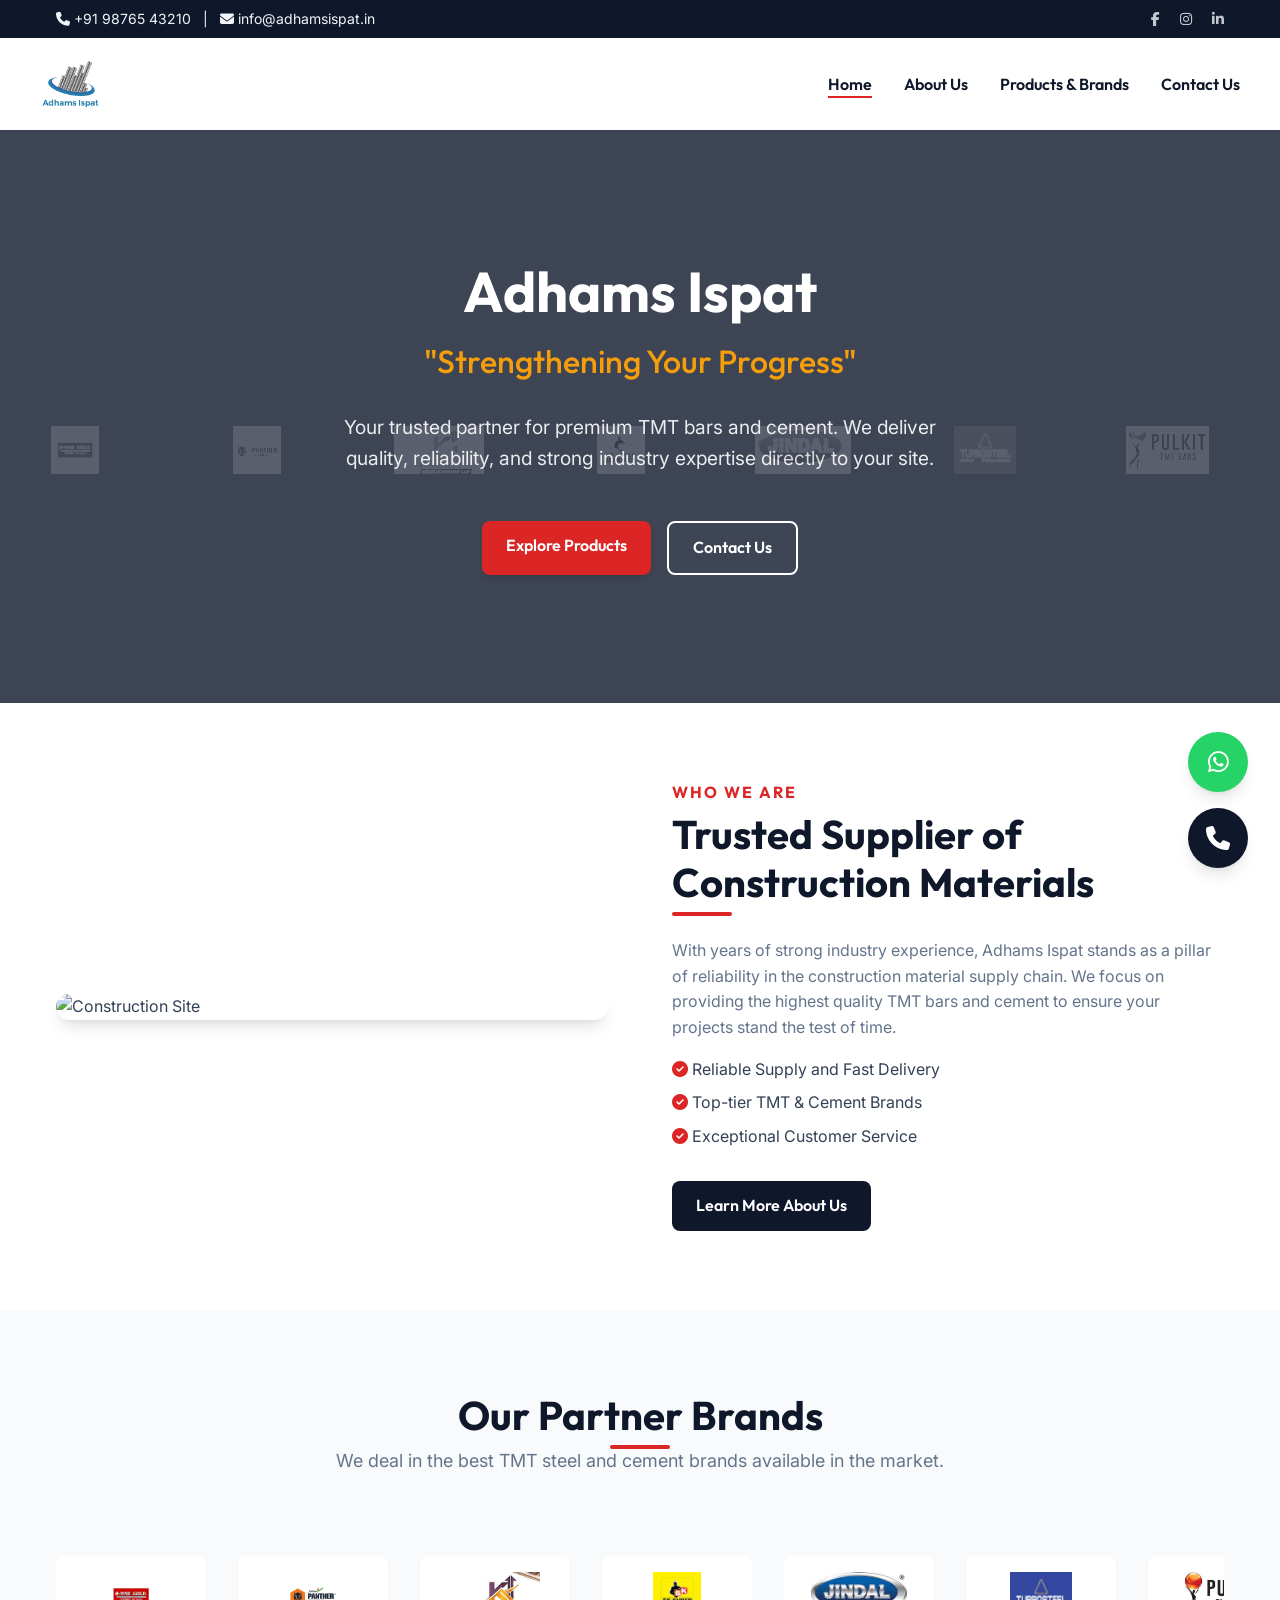
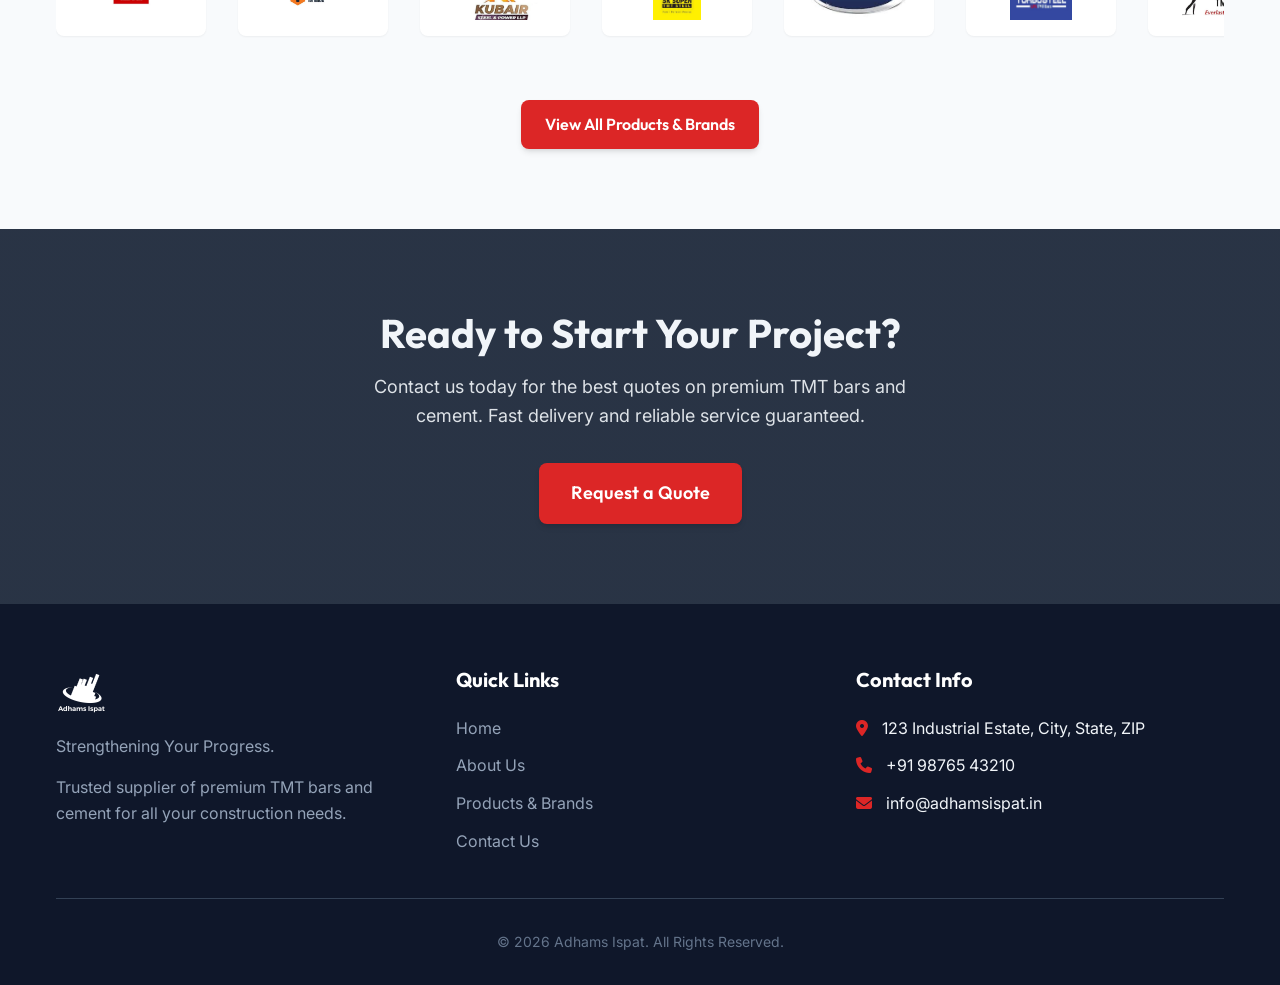
==== index.html @ d0b9df2e "Intital" ====
﻿<!DOCTYPE html>
<html lang="en">
<head>
    <meta charset="UTF-8">
    <meta name="viewport" content="width=device-width, initial-scale=1.0">
    <title>Adhams Ispat - Strengthening Your Progress | Top TMT & Cement Supplier</title>
    <meta name="description" content="Adhams Ispat is a trusted supplier of premium TMT bars and cement. We provide reliable supply, delivery, and quality service for all your construction material needs.">
    
    <!-- Fonts -->
    <link rel="preconnect" href="https://fonts.googleapis.com">
    <link rel="preconnect" href="https://fonts.gstatic.com" crossorigin>
    <link href="https://fonts.googleapis.com/css2?family=Inter:wght@400;500;600;700&family=Outfit:wght@400;500;600;700;800&display=swap" rel="stylesheet">
    
    <!-- Icons (FontAwesome) -->
    <link rel="stylesheet" href="https://cdnjs.cloudflare.com/ajax/libs/font-awesome/6.4.0/css/all.min.css">
    
    <!-- Custom CSS -->
    <link rel="stylesheet" href="index.css">
</head>
<body>

    <!-- Top Bar -->
    <div class="top-bar">
        <div class="container">
            <div class="contact-info">
                <i class="fa-solid fa-phone"></i> +91 98765 43210 &nbsp;&nbsp;|&nbsp;&nbsp;
                <i class="fa-solid fa-envelope"></i> info@adhamsispat.in
            </div>
            <div class="top-bar-links">
                <a href="#"><i class="fa-brands fa-facebook-f"></i></a>
                <a href="#"><i class="fa-brands fa-instagram"></i></a>
                <a href="#"><i class="fa-brands fa-linkedin-in"></i></a>
            </div>
        </div>
    </div>

    <!-- Header -->
    <header>
        <div class="container navbar">
            <a href="index.html" class="logo-container">
                <img src="images/logo.png" alt="Adhams Ispat Logo">
            </a>
            
            <button class="mobile-menu-btn" id="mobileMenuBtn">
                <i class="fa-solid fa-bars"></i>
            </button>

            <nav>
                <ul class="nav-links" id="navLinks">
                    <li><a href="index.html" class="active">Home</a></li>
                    <li><a href="about/index.html">About Us</a></li>
                    <li><a href="products/index.html">Products & Brands</a></li>
                    <li><a href="contact/index.html">Contact Us</a></li>
                </ul>
            </nav>
        </div>
    </header>

    <!-- Hero Section -->
    <section class="hero-section" style="background: linear-gradient(rgba(15, 23, 42, 0.8), rgba(15, 23, 42, 0.8)), url('https://images.unsplash.com/photo-1541888081-30965e6d6386?q=80&w=2070&auto=format&fit=crop') center/cover no-repeat; color: white; padding: 8rem 0; text-align: center;">
        <div class="hero-marquee-bg" id="heroMarqueeBg"></div>
        <div class="container animate-fade-in">
            <h1 style="color: white; font-size: 3.5rem; margin-bottom: 1rem;">Adhams Ispat</h1>
            <h2 style="color: var(--accent-color); font-size: 2rem; margin-bottom: 2rem; font-weight: 500;">"Strengthening Your Progress"</h2>
            <p style="font-size: 1.2rem; max-width: 600px; margin: 0 auto 3rem; opacity: 0.9;">
                Your trusted partner for premium TMT bars and cement. We deliver quality, reliability, and strong industry expertise directly to your site.
            </p>
            <div style="display: flex; gap: 1rem; justify-content: center; flex-wrap: wrap;">
                <a href="products/index.html" class="btn btn-primary">Explore Products</a>
                <a href="contact/index.html" class="btn btn-outline" style="color: white; border-color: white;">Contact Us</a>
            </div>
        </div>
    </section>

    <!-- About Overview -->
    <section class="section-padding bg-white">
        <div class="container" style="display: flex; align-items: center; gap: 4rem; flex-wrap: wrap;">
            <div style="flex: 1; min-width: 300px;">
                <img src="https://images.unsplash.com/photo-1503387762-592deb58ef4e?q=80&w=2071&auto=format&fit=crop" alt="Construction Site" style="border-radius: var(--radius-lg); box-shadow: var(--shadow-lg);">
            </div>
            <div style="flex: 1; min-width: 300px;">
                <h3 class="text-secondary" style="font-size: 1rem; text-transform: uppercase; letter-spacing: 2px; margin-bottom: 0.5rem;">Who We Are</h3>
                <h2 class="section-title">Trusted Supplier of Construction Materials</h2>
                <p style="margin-top: 1.5rem; margin-bottom: 1rem; color: var(--text-light);">
                    With years of strong industry experience, Adhams Ispat stands as a pillar of reliability in the construction material supply chain. We focus on providing the highest quality TMT bars and cement to ensure your projects stand the test of time.
                </p>
                <ul style="list-style: none; margin-bottom: 2rem;">
                    <li style="margin-bottom: 0.5rem;"><i class="fa-solid fa-check-circle text-secondary"></i> Reliable Supply and Fast Delivery</li>
                    <li style="margin-bottom: 0.5rem;"><i class="fa-solid fa-check-circle text-secondary"></i> Top-tier TMT & Cement Brands</li>
                    <li style="margin-bottom: 0.5rem;"><i class="fa-solid fa-check-circle text-secondary"></i> Exceptional Customer Service</li>
                </ul>
                <a href="about/index.html" class="btn btn-dark">Learn More About Us</a>
            </div>
        </div>
    </section>

    <!-- Featured Brands Quick View -->
    <section class="section-padding" style="background-color: var(--bg-color);">
        <div class="container text-center">
            <h2 class="section-title">Our Partner Brands</h2>
            <p class="section-subtitle">We deal in the best TMT steel and cement brands available in the market.</p>
            
            <div class="marquee-wrapper" style="margin-top: 3rem;" id="partnerBrandsMarquee">
                <!-- Injected via JS -->
            </div>
            
            <div style="margin-top: 3rem;">
                <a href="products/index.html" class="btn btn-primary">View All Products & Brands</a>
            </div>
        </div>
    </section>

    <!-- CTA Section -->
    <section class="section-padding bg-dark text-center" style="background: linear-gradient(rgba(30, 41, 59, 0.95), rgba(30, 41, 59, 0.95)), url('https://images.unsplash.com/photo-1581094288338-2314dddb7ece?q=80&w=2070&auto=format&fit=crop') center/cover fixed;">
        <div class="container">
            <h2 style="font-size: 2.5rem; margin-bottom: 1rem;">Ready to Start Your Project?</h2>
            <p style="font-size: 1.125rem; margin-bottom: 2rem; opacity: 0.9; max-width: 600px; margin-left: auto; margin-right: auto;">Contact us today for the best quotes on premium TMT bars and cement. Fast delivery and reliable service guaranteed.</p>
            <a href="contact/index.html" class="btn btn-primary" style="font-size: 1.125rem; padding: 1rem 2rem;">Request a Quote</a>
        </div>
    </section>

    <!-- Footer -->
    <footer>
        <div class="container">
            <div class="footer-grid">
                <div class="footer-col">
                    <img src="images/logo.png" alt="Adhams Ispat Logo" style="height: 50px; margin-bottom: 1rem; filter: brightness(0) invert(1);">
                    <p>Strengthening Your Progress.</p>
                    <p>Trusted supplier of premium TMT bars and cement for all your construction needs.</p>
                </div>
                <div class="footer-col">
                    <h3>Quick Links</h3>
                    <ul class="footer-links">
                        <li><a href="index.html">Home</a></li>
                        <li><a href="about/index.html">About Us</a></li>
                        <li><a href="products/index.html">Products & Brands</a></li>
                        <li><a href="contact/index.html">Contact Us</a></li>
                    </ul>
                </div>
                <div class="footer-col">
                    <h3>Contact Info</h3>
                    <ul class="footer-links">
                        <li><i class="fa-solid fa-location-dot" style="margin-right: 10px; color: var(--secondary-color);"></i> 123 Industrial Estate, City, State, ZIP</li>
                        <li><i class="fa-solid fa-phone" style="margin-right: 10px; color: var(--secondary-color);"></i> +91 98765 43210</li>
                        <li><i class="fa-solid fa-envelope" style="margin-right: 10px; color: var(--secondary-color);"></i> info@adhamsispat.in</li>
                    </ul>
                </div>
            </div>
            <div class="footer-bottom">
                &copy; <span id="year"></span> Adhams Ispat. All Rights Reserved.
            </div>
        </div>
    </footer>

    <!-- Floating Action Buttons -->
    <div class="floating-actions">
        <a href="https://wa.me/919876543210" target="_blank" class="float-btn float-wa" aria-label="WhatsApp Us">
            <i class="fa-brands fa-whatsapp"></i>
        </a>
        <a href="tel:+919876543210" class="float-btn float-call" aria-label="Call Us">
            <i class="fa-solid fa-phone"></i>
        </a>
    </div>

    <!-- Scripts -->
    <script>
        // Set current year in footer
        document.getElementById('year').textContent = new Date().getFullYear();

        // Mobile Menu Toggle
        const mobileMenuBtn = document.getElementById('mobileMenuBtn');
        const navLinks = document.getElementById('navLinks');
        
        mobileMenuBtn.addEventListener('click', () => {
            navLinks.classList.toggle('show');
            const icon = mobileMenuBtn.querySelector('i');
            if(navLinks.classList.contains('show')) {
                icon.classList.remove('fa-bars');
                icon.classList.add('fa-xmark');
            } else {
                icon.classList.remove('fa-xmark');
                icon.classList.add('fa-bars');
            }
        });

        // Marquee Generation
        function generateMarqueeHTML(isHero) {
            let html = '';
            for(let i = 1; i <= 21; i++) {
                html += `
                <div class="marquee-item">
                    <img src="images/brands/brand${i}.jpeg" alt="Brand ${i}">
                </div>`;
            }
            return `<div class="marquee-content ${isHero ? 'reverse' : ''}">${html}${html}</div>`;
        }
        
        const heroMarquee = document.getElementById('heroMarqueeBg');
        if(heroMarquee) heroMarquee.innerHTML = generateMarqueeHTML(true);
        
        const partnerMarquee = document.getElementById('partnerBrandsMarquee');
        if(partnerMarquee) partnerMarquee.innerHTML = generateMarqueeHTML(false);
    </script>
</body>
</html>
---- index.css ----
:root {
  /* Color Palette - Industrial Premium */
  --primary-color: #0f172a; /* Deep Navy */
  --secondary-color: #dc2626; /* Steel Red Accent */
  --accent-color: #f59e0b; /* Golden Yellow for Highlights */
  
  --bg-color: #f8fafc; /* Light Slate Background */
  --bg-card: #ffffff; /* White cards */
  --bg-dark: #1e293b; /* Dark sections */
  
  --text-main: #334155;
  --text-light: #64748b;
  --text-inverse: #f1f5f9;
  
  --border-color: #e2e8f0;

  /* Typography */
  --font-heading: 'Outfit', 'Inter', sans-serif;
  --font-body: 'Inter', 'Roboto', sans-serif;

  /* Spacing & Layout */
  --container-width: 1200px;
  --spacing-sm: 0.5rem;
  --spacing-md: 1rem;
  --spacing-lg: 2rem;
  --spacing-xl: 4rem;

  /* Border Radius & Shadows */
  --radius-sm: 4px;
  --radius-md: 8px;
  --radius-lg: 16px;
  --shadow-sm: 0 1px 2px 0 rgb(0 0 0 / 0.05);
  --shadow-md: 0 4px 6px -1px rgb(0 0 0 / 0.1), 0 2px 4px -2px rgb(0 0 0 / 0.1);
  --shadow-lg: 0 10px 15px -3px rgb(0 0 0 / 0.1), 0 4px 6px -4px rgb(0 0 0 / 0.1);
  --transition: all 0.3s cubic-bezier(0.4, 0, 0.2, 1);
}

/* Reset & Base Styles */
* {
  margin: 0;
  padding: 0;
  box-sizing: border-box;
}

html {
  scroll-behavior: smooth;
  font-size: 16px;
}

body {
  font-family: var(--font-body);
  color: var(--text-main);
  background-color: var(--bg-color);
  line-height: 1.6;
  overflow-x: hidden;
}

h1, h2, h3, h4, h5, h6 {
  font-family: var(--font-heading);
  color: var(--primary-color);
  line-height: 1.2;
  font-weight: 700;
}

a {
  text-decoration: none;
  color: inherit;
  transition: var(--transition);
}

img {
  max-width: 100%;
  height: auto;
  display: block;
}

.container {
  max-width: var(--container-width);
  margin: 0 auto;
  padding: 0 var(--spacing-md);
}

/* Typography Utilities */
.text-center { text-align: center; }
.text-primary { color: var(--primary-color); }
.text-secondary { color: var(--secondary-color); }
.section-title {
  font-size: 2.5rem;
  margin-bottom: var(--spacing-sm);
  position: relative;
  display: inline-block;
}
.section-title::after {
  content: '';
  position: absolute;
  bottom: -10px;
  left: 0;
  width: 60px;
  height: 4px;
  background-color: var(--secondary-color);
  border-radius: var(--radius-sm);
}
.text-center .section-title::after {
  left: 50%;
  transform: translateX(-50%);
}
.section-subtitle {
  font-size: 1.125rem;
  color: var(--text-light);
  margin-bottom: var(--spacing-xl);
}

/* Layout Utilities */
.section-padding { padding: 5rem 0; }
.bg-dark { 
  background-color: var(--bg-dark); 
  color: var(--text-inverse); 
}
.bg-dark h1, .bg-dark h2, .bg-dark h3, .bg-dark h4 { color: var(--text-inverse); }
.bg-white { background-color: var(--bg-card); }

/* Buttons */
.btn {
  display: inline-block;
  padding: 0.75rem 1.5rem;
  font-weight: 600;
  border-radius: var(--radius-md);
  cursor: pointer;
  border: none;
  font-family: var(--font-heading);
  text-align: center;
  transition: var(--transition);
}
.btn-primary {
  background-color: var(--secondary-color);
  color: white;
  box-shadow: var(--shadow-md);
}
.btn-primary:hover {
  background-color: #b91c1c; /* Darker red */
  transform: translateY(-2px);
  box-shadow: var(--shadow-lg);
}
.btn-outline {
  background-color: transparent;
  color: var(--primary-color);
  border: 2px solid var(--primary-color);
}
.btn-outline:hover {
  background-color: var(--primary-color);
  color: white;
}
.btn-dark {
  background-color: var(--primary-color);
  color: white;
}
.btn-dark:hover {
  background-color: #1e293b;
}

/* Header & Navbar */
header {
  background-color: var(--bg-card);
  box-shadow: var(--shadow-sm);
  position: sticky;
  top: 0;
  z-index: 1000;
}

.top-bar {
  background-color: var(--primary-color);
  color: var(--text-inverse);
  padding: 0.5rem 0;
  font-size: 0.875rem;
}
.top-bar .container {
  display: flex;
  justify-content: space-between;
  align-items: center;
}
.top-bar-links a {
  margin-left: 1rem;
  color: var(--text-inverse);
  opacity: 0.8;
}
.top-bar-links a:hover { opacity: 1; }

.navbar {
  display: flex;
  justify-content: space-between;
  align-items: center;
  padding: 1rem 0;
}
.logo-container img {
  height: 60px; /* Adjust based on actual logo */
}
.nav-links {
  display: flex;
  gap: 2rem;
  list-style: none;
}
.nav-links a {
  font-weight: 600;
  font-family: var(--font-heading);
  color: var(--primary-color);
  position: relative;
}
.nav-links a::after {
  content: '';
  position: absolute;
  width: 0;
  height: 2px;
  bottom: -4px;
  left: 0;
  background-color: var(--secondary-color);
  transition: var(--transition);
}
.nav-links a:hover::after, .nav-links a.active::after {
  width: 100%;
}
.mobile-menu-btn {
  display: none;
  font-size: 1.5rem;
  background: none;
  border: none;
  color: var(--primary-color);
  cursor: pointer;
}

/* Footer */
footer {
  background-color: var(--primary-color);
  color: var(--text-inverse);
  padding: 4rem 0 2rem;
}
.footer-grid {
  display: grid;
  grid-template-columns: repeat(auto-fit, minmax(250px, 1fr));
  gap: 2rem;
  margin-bottom: 2rem;
}
.footer-col h3 {
  color: white;
  margin-bottom: 1.5rem;
  font-size: 1.25rem;
}
.footer-col p {
  color: #94a3b8;
  margin-bottom: 1rem;
}
.footer-links {
  list-style: none;
}
.footer-links li {
  margin-bottom: 0.75rem;
}
.footer-links a {
  color: #94a3b8;
}
.footer-links a:hover {
  color: white;
  padding-left: 5px;
}
.footer-bottom {
  text-align: center;
  padding-top: 2rem;
  border-top: 1px solid #334155;
  color: #64748b;
  font-size: 0.875rem;
}

/* Floating Actions */
.floating-actions {
  position: fixed;
  bottom: 2rem;
  right: 2rem;
  display: flex;
  flex-direction: column;
  gap: 1rem;
  z-index: 999;
}
.float-btn {
  width: 60px;
  height: 60px;
  border-radius: 50%;
  display: flex;
  align-items: center;
  justify-content: center;
  color: white;
  font-size: 1.5rem;
  box-shadow: var(--shadow-lg);
  transition: var(--transition);
}
.float-btn:hover {
  transform: scale(1.1);
}
.float-wa { background-color: #25D366; }
.float-call { background-color: var(--primary-color); }

/* Responsive */
@media (max-width: 768px) {
  .nav-links {
    display: none; /* Hide for mobile initially, need JS to toggle */
    position: absolute;
    top: 100%;
    left: 0;
    width: 100%;
    background-color: var(--bg-card);
    flex-direction: column;
    padding: 1rem;
    box-shadow: var(--shadow-md);
    gap: 1rem;
  }
  .nav-links.show {
    display: flex;
  }
  .mobile-menu-btn {
    display: block;
  }
  .top-bar {
    display: none; /* Hide top bar on very small screens */
  }
  .section-padding { padding: 3rem 0; }
  .section-title { font-size: 2rem; }
}

/* Animations */
@keyframes fadeIn {
  from { opacity: 0; transform: translateY(20px); }
  to { opacity: 1; transform: translateY(0); }
}
.animate-fade-in {
  animation: fadeIn 0.8s cubic-bezier(0.4, 0, 0.2, 1) forwards;
}

/* Marquee Styles */
.marquee-wrapper {
  overflow: hidden;
  white-space: nowrap;
  position: relative;
  width: 100%;
}
.marquee-content {
  display: inline-flex;
  animation: marquee 30s linear infinite;
  gap: 2rem;
  padding: 1rem 0;
}
.marquee-content.reverse {
  animation-direction: reverse;
}
@keyframes marquee {
  0% { transform: translateX(0); }
  100% { transform: translateX(-50%); }
}
.marquee-item {
  flex-shrink: 0;
  width: 150px;
  height: 80px;
  background: white;
  border-radius: var(--radius-md);
  box-shadow: var(--shadow-sm);
  display: flex;
  align-items: center;
  justify-content: center;
  padding: 1rem;
}
.marquee-item img {
  max-width: 100%;
  max-height: 100%;
  object-fit: contain;
}
.hero-marquee-bg {
  position: absolute;
  top: 0;
  left: 0;
  width: 100%;
  height: 100%;
  overflow: hidden;
  z-index: 1;
  opacity: 0.15;
  display: flex;
  flex-direction: column;
  justify-content: space-around;
  pointer-events: none;
}
.hero-marquee-bg .marquee-content {
  animation-duration: 40s; /* slightly slower for bg */
}
.hero-marquee-bg .marquee-item {
  background: transparent;
  box-shadow: none;
}
.hero-marquee-bg .marquee-item img {
  filter: grayscale(100%) brightness(200%);
}
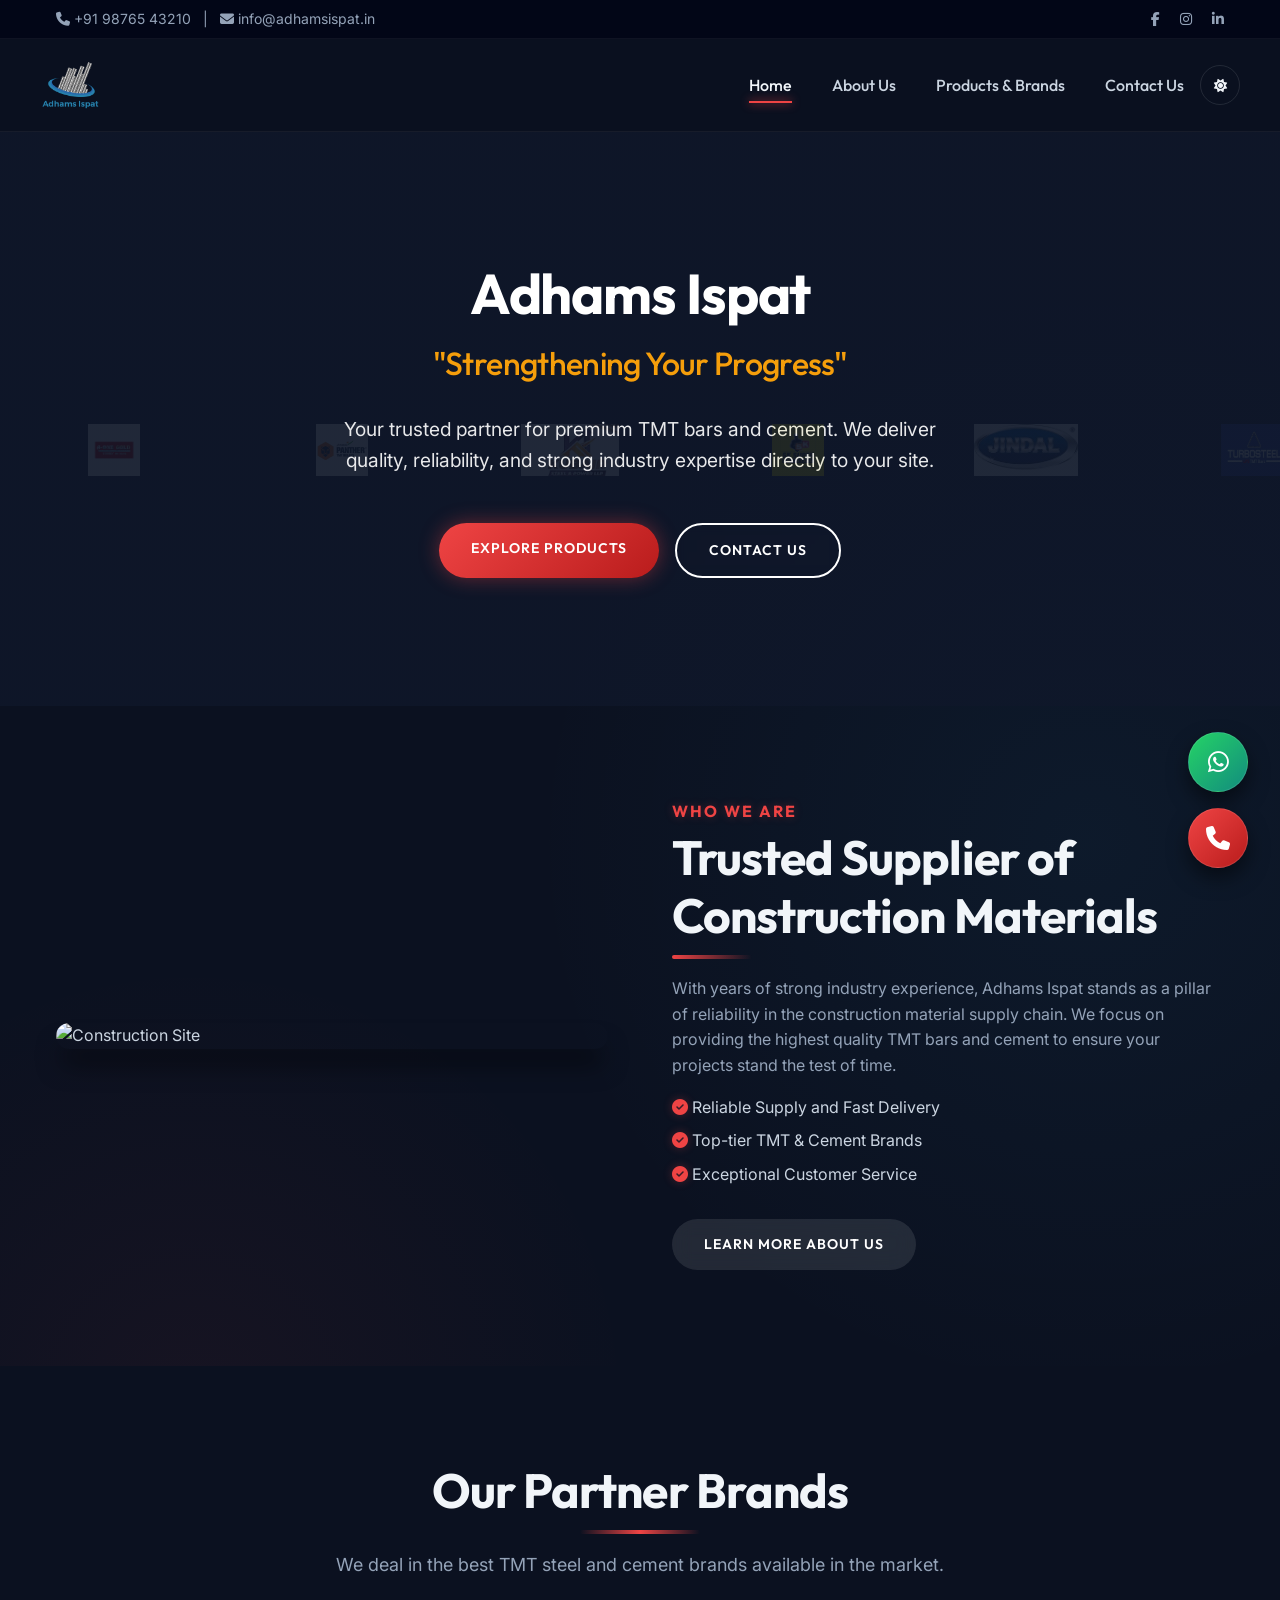
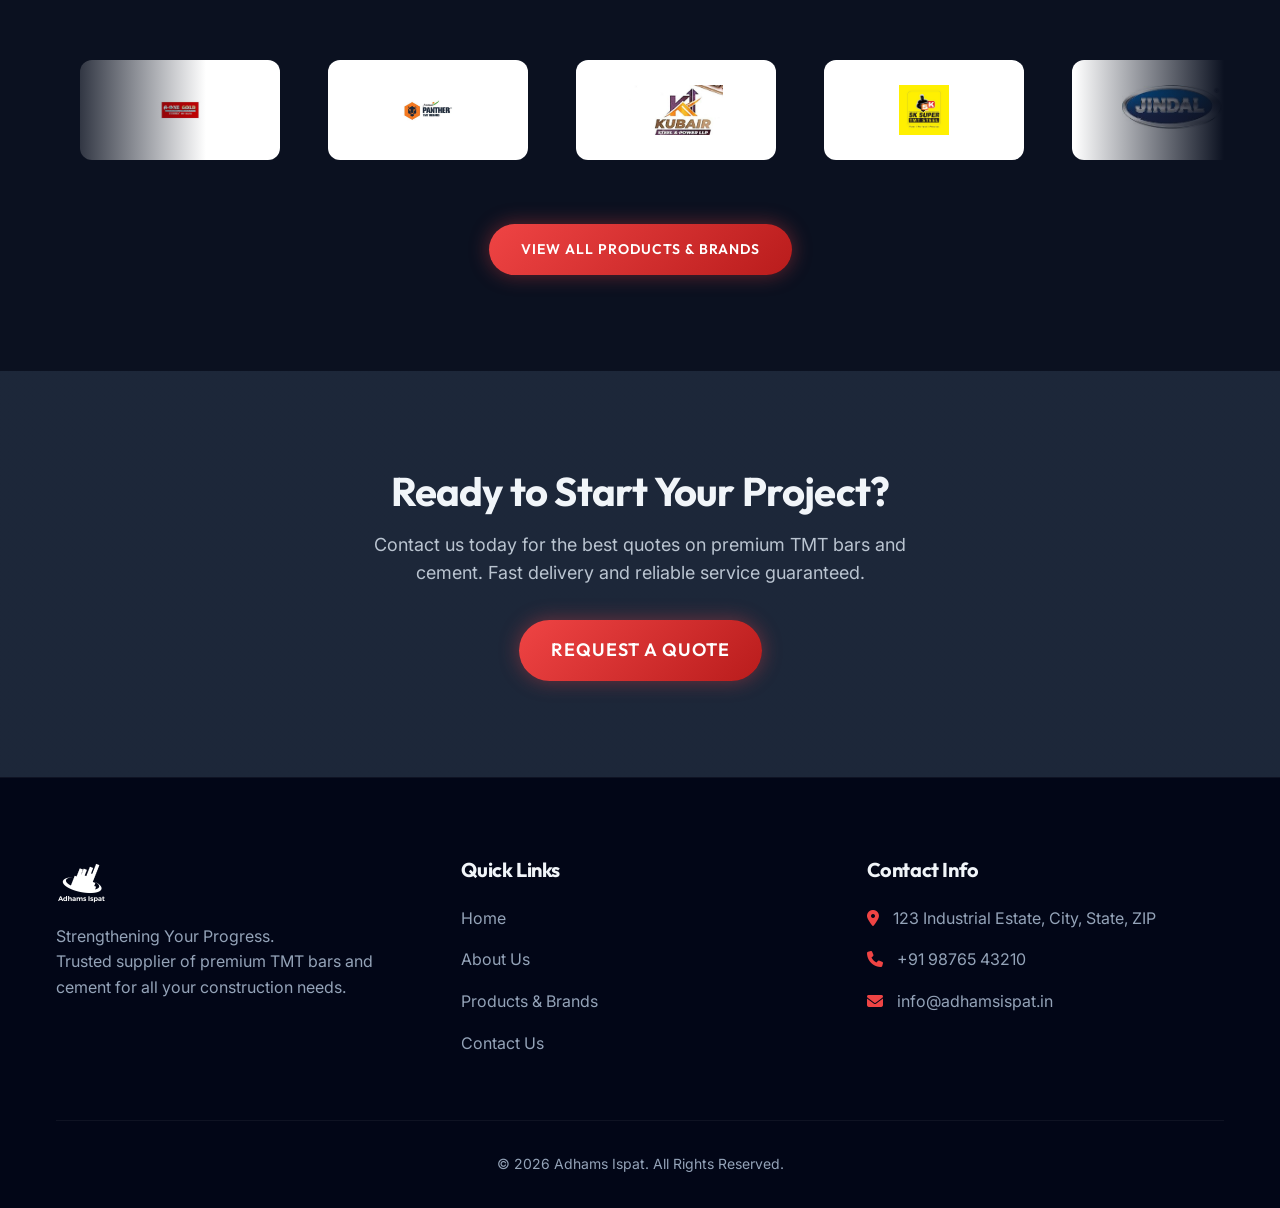
==== commit c24c8ed1: "Intital" ====
--- a/index.html
+++ b/index.html
@@ -16,6 +16,11 @@
     
     <!-- Custom CSS -->
     <link rel="stylesheet" href="index.css">
+    <link href="https://unpkg.com/aos@2.3.1/dist/aos.css" rel="stylesheet">
+    <script>
+        const savedTheme = localStorage.getItem('theme') || 'dark';
+        document.documentElement.setAttribute('data-theme', savedTheme);
+    </script>
 </head>
 <body>
 
@@ -45,14 +50,19 @@
                 <i class="fa-solid fa-bars"></i>
             </button>
 
-            <nav>
-                <ul class="nav-links" id="navLinks">
+                        <div style="display: flex; align-items: center;">
+                <nav>
+                    <ul class="nav-links" id="navLinks">
                     <li><a href="index.html" class="active">Home</a></li>
                     <li><a href="about/index.html">About Us</a></li>
                     <li><a href="products/index.html">Products & Brands</a></li>
                     <li><a href="contact/index.html">Contact Us</a></li>
-                </ul>
-            </nav>
+                                    </ul>
+                </nav>
+                <button id="themeToggle" class="theme-toggle-btn" aria-label="Toggle Theme">
+                    <i class="fa-solid fa-moon"></i>
+                </button>
+            </div>
         </div>
     </header>
 
@@ -73,7 +83,7 @@
     </section>
 
     <!-- About Overview -->
-    <section class="section-padding bg-white">
+    <section class="section-padding bg-white" data-aos="fade-up">
         <div class="container" style="display: flex; align-items: center; gap: 4rem; flex-wrap: wrap;">
             <div style="flex: 1; min-width: 300px;">
                 <img src="https://images.unsplash.com/photo-1503387762-592deb58ef4e?q=80&w=2071&auto=format&fit=crop" alt="Construction Site" style="border-radius: var(--radius-lg); box-shadow: var(--shadow-lg);">
@@ -95,7 +105,7 @@
     </section>
 
     <!-- Featured Brands Quick View -->
-    <section class="section-padding" style="background-color: var(--bg-color);">
+    <section class="section-padding" data-aos="fade-up" style="background-color: var(--bg-color);">
         <div class="container text-center">
             <h2 class="section-title">Our Partner Brands</h2>
             <p class="section-subtitle">We deal in the best TMT steel and cement brands available in the market.</p>
@@ -111,7 +121,7 @@
     </section>
 
     <!-- CTA Section -->
-    <section class="section-padding bg-dark text-center" style="background: linear-gradient(rgba(30, 41, 59, 0.95), rgba(30, 41, 59, 0.95)), url('https://images.unsplash.com/photo-1581094288338-2314dddb7ece?q=80&w=2070&auto=format&fit=crop') center/cover fixed;">
+    <section class="section-padding bg-dark text-center" data-aos="fade-up" style="background: linear-gradient(rgba(30, 41, 59, 0.95), rgba(30, 41, 59, 0.95)), url('https://images.unsplash.com/photo-1581094288338-2314dddb7ece?q=80&w=2070&auto=format&fit=crop') center/cover fixed;">
         <div class="container">
             <h2 style="font-size: 2.5rem; margin-bottom: 1rem;">Ready to Start Your Project?</h2>
             <p style="font-size: 1.125rem; margin-bottom: 2rem; opacity: 0.9; max-width: 600px; margin-left: auto; margin-right: auto;">Contact us today for the best quotes on premium TMT bars and cement. Fast delivery and reliable service guaranteed.</p>
@@ -201,7 +211,33 @@
         const partnerMarquee = document.getElementById('partnerBrandsMarquee');
         if(partnerMarquee) partnerMarquee.innerHTML = generateMarqueeHTML(false);
     </script>
+    <script src="https://unpkg.com/aos@2.3.1/dist/aos.js"></script>
+    <script>AOS.init({duration: 800, once: true, offset: 100});        // Theme Toggle Logic
+        const themeToggleBtn = document.getElementById('themeToggle');
+        const themeIcon = themeToggleBtn.querySelector('i');
+
+        function updateThemeIcon() {
+            if (document.documentElement.getAttribute('data-theme') === 'light') {
+                themeIcon.classList.remove('fa-sun');
+                themeIcon.classList.add('fa-moon');
+            } else {
+                themeIcon.classList.remove('fa-moon');
+                themeIcon.classList.add('fa-sun');
+            }
+        }
+
+        themeToggleBtn.addEventListener('click', () => {
+            const currentTheme = document.documentElement.getAttribute('data-theme');
+            const newTheme = currentTheme === 'light' ? 'dark' : 'light';
+            document.documentElement.setAttribute('data-theme', newTheme);
+            localStorage.setItem('theme', newTheme);
+            updateThemeIcon();
+        });
+        updateThemeIcon();
+    </script>
 </body>
 </html>
 
 
+
+
--- a/index.css
+++ b/index.css
@@ -1,18 +1,22 @@
 :root {
-  /* Color Palette - Industrial Premium */
-  --primary-color: #0f172a; /* Deep Navy */
-  --secondary-color: #dc2626; /* Steel Red Accent */
+  /* Color Palette - Industrial Glass Dark Theme */
+  --primary-color: #f1f5f9; /* Off-white for text headers */
+  --secondary-color: #ef4444; /* Neon Steel Red Accent */
   --accent-color: #f59e0b; /* Golden Yellow for Highlights */
   
-  --bg-color: #f8fafc; /* Light Slate Background */
-  --bg-card: #ffffff; /* White cards */
-  --bg-dark: #1e293b; /* Dark sections */
-  
-  --text-main: #334155;
-  --text-light: #64748b;
-  --text-inverse: #f1f5f9;
-  
-  --border-color: #e2e8f0;
+  --bg-color: #0b1120; /* Deep Obsidian Background */
+  --bg-card: rgba(255, 255, 255, 0.03); /* Frosted Glass */
+  --bg-dark: #020617; /* Even darker sections */
+  
+  --text-main: #cbd5e1;
+  --text-light: #94a3b8;
+  --text-inverse: #020617;
+  
+  --border-color: rgba(255, 255, 255, 0.1);
+  --nav-bg: rgba(11, 17, 32, 0.8);
+  --footer-bg: #020617;
+  --marquee-item-bg: white;
+  --marquee-border: rgba(255, 255, 255, 0.1);
 
   /* Typography */
   --font-heading: 'Outfit', 'Inter', sans-serif;
@@ -26,13 +30,38 @@
   --spacing-xl: 4rem;
 
   /* Border Radius & Shadows */
-  --radius-sm: 4px;
-  --radius-md: 8px;
-  --radius-lg: 16px;
-  --shadow-sm: 0 1px 2px 0 rgb(0 0 0 / 0.05);
-  --shadow-md: 0 4px 6px -1px rgb(0 0 0 / 0.1), 0 2px 4px -2px rgb(0 0 0 / 0.1);
-  --shadow-lg: 0 10px 15px -3px rgb(0 0 0 / 0.1), 0 4px 6px -4px rgb(0 0 0 / 0.1);
-  --transition: all 0.3s cubic-bezier(0.4, 0, 0.2, 1);
+  --radius-sm: 6px;
+  --radius-md: 12px;
+  --radius-lg: 24px;
+  --shadow-sm: 0 4px 6px -1px rgba(0, 0, 0, 0.5);
+  --shadow-md: 0 10px 15px -3px rgba(0, 0, 0, 0.5);
+  --shadow-lg: 0 20px 25px -5px rgba(0, 0, 0, 0.5);
+  --shadow-glow: 0 0 20px rgba(239, 68, 68, 0.4);
+  --transition: all 0.4s cubic-bezier(0.4, 0, 0.2, 1);
+}
+
+[data-theme="light"] {
+  --primary-color: #0f172a; 
+  --secondary-color: #dc2626; 
+  --accent-color: #f59e0b; 
+  
+  --bg-color: #f8fafc; 
+  --bg-card: rgba(255, 255, 255, 0.9); 
+  --bg-dark: #f1f5f9; 
+  
+  --text-main: #334155;
+  --text-light: #64748b;
+  --text-inverse: #0f172a;
+  
+  --border-color: rgba(0, 0, 0, 0.1);
+  --nav-bg: rgba(255, 255, 255, 0.9);
+  --footer-bg: #e2e8f0;
+  --marquee-item-bg: white;
+  --marquee-border: rgba(0, 0, 0, 0.05);
+  
+  --shadow-sm: 0 4px 6px -1px rgba(0, 0, 0, 0.05);
+  --shadow-md: 0 10px 15px -3px rgba(0, 0, 0, 0.1);
+  --shadow-lg: 0 20px 25px -5px rgba(0, 0, 0, 0.1);
 }
 
 /* Reset & Base Styles */
@@ -51,6 +80,9 @@
   font-family: var(--font-body);
   color: var(--text-main);
   background-color: var(--bg-color);
+  background-image: 
+    radial-gradient(circle at 15% 50%, rgba(239, 68, 68, 0.05), transparent 25%),
+    radial-gradient(circle at 85% 30%, rgba(56, 189, 248, 0.05), transparent 25%);
   line-height: 1.6;
   overflow-x: hidden;
 }
@@ -60,6 +92,7 @@
   color: var(--primary-color);
   line-height: 1.2;
   font-weight: 700;
+  letter-spacing: -0.02em;
 }
 
 a {
@@ -83,9 +116,9 @@
 /* Typography Utilities */
 .text-center { text-align: center; }
 .text-primary { color: var(--primary-color); }
-.text-secondary { color: var(--secondary-color); }
+.text-secondary { color: var(--secondary-color); text-shadow: 0 0 10px rgba(239, 68, 68, 0.3); }
 .section-title {
-  font-size: 2.5rem;
+  font-size: 3rem;
   margin-bottom: var(--spacing-sm);
   position: relative;
   display: inline-block;
@@ -93,85 +126,107 @@
 .section-title::after {
   content: '';
   position: absolute;
-  bottom: -10px;
+  bottom: -15px;
   left: 0;
-  width: 60px;
+  width: 80px;
   height: 4px;
-  background-color: var(--secondary-color);
+  background: linear-gradient(90deg, var(--secondary-color), transparent);
   border-radius: var(--radius-sm);
 }
 .text-center .section-title::after {
   left: 50%;
   transform: translateX(-50%);
+  background: linear-gradient(90deg, transparent, var(--secondary-color), transparent);
+  width: 120px;
 }
 .section-subtitle {
   font-size: 1.125rem;
   color: var(--text-light);
+  margin-top: 1.5rem;
   margin-bottom: var(--spacing-xl);
 }
 
 /* Layout Utilities */
-.section-padding { padding: 5rem 0; }
-.bg-dark { 
-  background-color: var(--bg-dark); 
-  color: var(--text-inverse); 
-}
-.bg-dark h1, .bg-dark h2, .bg-dark h3, .bg-dark h4 { color: var(--text-inverse); }
-.bg-white { background-color: var(--bg-card); }
+.section-padding { padding: 6rem 0; }
+.bg-dark { background-color: var(--bg-dark); }
+.bg-white { background-color: transparent; } /* Replaced white bg with transparent for glass */
+
+/* Glassmorphism Utilities */
+.glass-panel {
+  background: var(--bg-card);
+  backdrop-filter: blur(16px);
+  -webkit-backdrop-filter: blur(16px);
+  border: 1px solid var(--border-color);
+  border-radius: var(--radius-lg);
+  box-shadow: var(--shadow-md);
+  transition: var(--transition);
+}
+.glass-panel:hover {
+  transform: translateY(-5px);
+  border-color: rgba(255, 255, 255, 0.2);
+  box-shadow: var(--shadow-lg);
+}
 
 /* Buttons */
 .btn {
   display: inline-block;
-  padding: 0.75rem 1.5rem;
+  padding: 0.875rem 2rem;
   font-weight: 600;
-  border-radius: var(--radius-md);
+  border-radius: 50px;
   cursor: pointer;
   border: none;
   font-family: var(--font-heading);
   text-align: center;
   transition: var(--transition);
+  text-transform: uppercase;
+  letter-spacing: 1px;
+  font-size: 0.875rem;
 }
 .btn-primary {
-  background-color: var(--secondary-color);
-  color: white;
-  box-shadow: var(--shadow-md);
+  background: linear-gradient(135deg, #ef4444, #b91c1c);
+  color: white; /* Button text should remain white */
+  box-shadow: var(--shadow-glow);
 }
 .btn-primary:hover {
-  background-color: #b91c1c; /* Darker red */
-  transform: translateY(-2px);
-  box-shadow: var(--shadow-lg);
+  transform: translateY(-3px) scale(1.02);
+  box-shadow: 0 0 30px rgba(239, 68, 68, 0.6);
 }
 .btn-outline {
   background-color: transparent;
-  color: var(--primary-color);
-  border: 2px solid var(--primary-color);
+  color: white;
+  border: 2px solid rgba(255, 255, 255, 0.2);
+  backdrop-filter: blur(5px);
 }
 .btn-outline:hover {
-  background-color: var(--primary-color);
+  background-color: rgba(255, 255, 255, 0.1);
+  border-color: white;
+}
+.btn-dark {
+  background-color: rgba(255, 255, 255, 0.1);
   color: white;
-}
-.btn-dark {
-  background-color: var(--primary-color);
-  color: white;
+  backdrop-filter: blur(10px);
 }
 .btn-dark:hover {
-  background-color: #1e293b;
+  background-color: rgba(255, 255, 255, 0.2);
 }
 
 /* Header & Navbar */
 header {
-  background-color: var(--bg-card);
-  box-shadow: var(--shadow-sm);
+  background: var(--nav-bg);
+  backdrop-filter: blur(20px);
+  -webkit-backdrop-filter: blur(20px);
+  border-bottom: 1px solid rgba(255, 255, 255, 0.05);
   position: sticky;
   top: 0;
   z-index: 1000;
 }
 
 .top-bar {
-  background-color: var(--primary-color);
-  color: var(--text-inverse);
+  background-color: var(--bg-dark);
+  color: var(--text-light);
   padding: 0.5rem 0;
   font-size: 0.875rem;
+  border-bottom: 1px solid rgba(255, 255, 255, 0.05);
 }
 .top-bar .container {
   display: flex;
@@ -180,10 +235,10 @@
 }
 .top-bar-links a {
   margin-left: 1rem;
-  color: var(--text-inverse);
-  opacity: 0.8;
-}
-.top-bar-links a:hover { opacity: 1; }
+  color: var(--text-light);
+  transition: var(--transition);
+}
+.top-bar-links a:hover { color: var(--primary-color); }
 
 .navbar {
   display: flex;
@@ -192,29 +247,32 @@
   padding: 1rem 0;
 }
 .logo-container img {
-  height: 60px; /* Adjust based on actual logo */
+  height: 60px;
 }
 .nav-links {
   display: flex;
-  gap: 2rem;
+  gap: 2.5rem;
   list-style: none;
 }
 .nav-links a {
-  font-weight: 600;
+  font-weight: 500;
   font-family: var(--font-heading);
-  color: var(--primary-color);
+  color: var(--text-main);
   position: relative;
+  padding: 0.5rem 0;
 }
 .nav-links a::after {
   content: '';
   position: absolute;
   width: 0;
   height: 2px;
-  bottom: -4px;
+  bottom: 0;
   left: 0;
   background-color: var(--secondary-color);
   transition: var(--transition);
-}
+  box-shadow: 0 0 10px var(--secondary-color);
+}
+.nav-links a:hover, .nav-links a.active { color: var(--primary-color); }
 .nav-links a:hover::after, .nav-links a.active::after {
   width: 100%;
 }
@@ -229,43 +287,41 @@
 
 /* Footer */
 footer {
-  background-color: var(--primary-color);
-  color: var(--text-inverse);
-  padding: 4rem 0 2rem;
+  background-color: var(--footer-bg);
+  color: var(--text-light);
+  padding: 5rem 0 2rem;
+  border-top: 1px solid rgba(255, 255, 255, 0.05);
+  position: relative;
+  overflow: hidden;
 }
 .footer-grid {
   display: grid;
   grid-template-columns: repeat(auto-fit, minmax(250px, 1fr));
-  gap: 2rem;
-  margin-bottom: 2rem;
+  gap: 3rem;
+  margin-bottom: 3rem;
 }
 .footer-col h3 {
-  color: white;
+  color: var(--primary-color);
   margin-bottom: 1.5rem;
   font-size: 1.25rem;
 }
-.footer-col p {
-  color: #94a3b8;
-  margin-bottom: 1rem;
-}
 .footer-links {
   list-style: none;
 }
 .footer-links li {
-  margin-bottom: 0.75rem;
+  margin-bottom: 1rem;
 }
 .footer-links a {
-  color: #94a3b8;
+  color: var(--text-light);
 }
 .footer-links a:hover {
-  color: white;
+  color: var(--secondary-color);
   padding-left: 5px;
 }
 .footer-bottom {
   text-align: center;
   padding-top: 2rem;
-  border-top: 1px solid #334155;
-  color: #64748b;
+  border-top: 1px solid rgba(255, 255, 255, 0.05);
   font-size: 0.875rem;
 }
 
@@ -286,51 +342,59 @@
   display: flex;
   align-items: center;
   justify-content: center;
-  color: white;
+  color: white; /* Keeps float icons white */
   font-size: 1.5rem;
-  box-shadow: var(--shadow-lg);
-  transition: var(--transition);
+  box-shadow: 0 10px 20px rgba(0,0,0,0.5);
+  transition: var(--transition);
+  border: 1px solid var(--border-color);
 }
 .float-btn:hover {
-  transform: scale(1.1);
-}
-.float-wa { background-color: #25D366; }
-.float-call { background-color: var(--primary-color); }
+  transform: scale(1.15) translateY(-5px);
+}
+.float-wa { background: linear-gradient(135deg, #25D366, #128C7E); }
+.float-wa:hover { box-shadow: 0 0 20px rgba(37, 211, 102, 0.6); }
+.float-call { background: linear-gradient(135deg, #ef4444, #b91c1c); }
+.float-call:hover { box-shadow: 0 0 20px rgba(239, 68, 68, 0.6); }
 
 /* Responsive */
 @media (max-width: 768px) {
   .nav-links {
-    display: none; /* Hide for mobile initially, need JS to toggle */
+    display: none;
     position: absolute;
     top: 100%;
     left: 0;
     width: 100%;
-    background-color: var(--bg-card);
+    background: rgba(11, 17, 32, 0.95);
+    backdrop-filter: blur(20px);
     flex-direction: column;
-    padding: 1rem;
-    box-shadow: var(--shadow-md);
-    gap: 1rem;
+    padding: 2rem;
+    box-shadow: var(--shadow-lg);
+    gap: 1.5rem;
+    border-bottom: 1px solid rgba(255, 255, 255, 0.1);
   }
-  .nav-links.show {
-    display: flex;
-  }
-  .mobile-menu-btn {
-    display: block;
-  }
-  .top-bar {
-    display: none; /* Hide top bar on very small screens */
-  }
-  .section-padding { padding: 3rem 0; }
-  .section-title { font-size: 2rem; }
-}
-
-/* Animations */
-@keyframes fadeIn {
-  from { opacity: 0; transform: translateY(20px); }
-  to { opacity: 1; transform: translateY(0); }
-}
-.animate-fade-in {
-  animation: fadeIn 0.8s cubic-bezier(0.4, 0, 0.2, 1) forwards;
+  .nav-links.show { display: flex; }
+  .mobile-menu-btn { display: block; }
+  .top-bar { display: none; }
+  .section-padding { padding: 4rem 0; }
+  .section-title { font-size: 2.25rem; }
+}
+
+/* FIXED IMAGE CSS */
+/* Product Grid Overrides */
+.products-grid-item {
+  padding: 1.5rem !important; 
+  background: white; /* Changed to white to seamlessly blend with JPEG backgrounds */
+  border-radius: var(--radius-lg);
+}
+.products-grid-item img {
+  width: 100%;
+  height: 250px;
+  object-fit: contain !important; /* CRITICAL FIX: Images will fit fully without cropping */
+  filter: drop-shadow(0 10px 15px rgba(0,0,0,0.3)); /* 3D shadow on the bag itself */
+  transition: transform 0.4s ease;
+}
+.products-grid-item:hover img {
+  transform: scale(1.1); /* Subtle zoom on hover */
 }
 
 /* Marquee Styles */
@@ -339,37 +403,63 @@
   white-space: nowrap;
   position: relative;
   width: 100%;
+  padding: 1rem 0;
+}
+.marquee-wrapper::before,
+.marquee-wrapper::after {
+  content: '';
+  position: absolute;
+  top: 0;
+  width: 150px;
+  height: 100%;
+  z-index: 2;
+  pointer-events: none;
+}
+.marquee-wrapper::before {
+  left: 0;
+  background: linear-gradient(to right, var(--bg-color), transparent);
+}
+.marquee-wrapper::after {
+  right: 0;
+  background: linear-gradient(to left, var(--bg-color), transparent);
 }
 .marquee-content {
   display: inline-flex;
-  animation: marquee 30s linear infinite;
-  gap: 2rem;
-  padding: 1rem 0;
-}
-.marquee-content.reverse {
-  animation-direction: reverse;
-}
+  animation: marquee 40s linear infinite;
+  gap: 3rem;
+  padding: 0 1.5rem;
+}
+.marquee-content.reverse { animation-direction: reverse; }
 @keyframes marquee {
   0% { transform: translateX(0); }
   100% { transform: translateX(-50%); }
 }
 .marquee-item {
   flex-shrink: 0;
-  width: 150px;
-  height: 80px;
-  background: white;
+  width: 200px;
+  height: 100px;
+  background: var(--marquee-item-bg);
   border-radius: var(--radius-md);
-  box-shadow: var(--shadow-sm);
+  border: 1px solid var(--marquee-border);
   display: flex;
   align-items: center;
   justify-content: center;
-  padding: 1rem;
+  padding: 1.5rem;
+  transition: var(--transition);
+}
+.marquee-item:hover {
+  transform: translateY(-5px);
+  box-shadow: 0 10px 20px rgba(0,0,0,0.5);
 }
 .marquee-item img {
   max-width: 100%;
   max-height: 100%;
-  object-fit: contain;
-}
+  object-fit: contain !important;
+  opacity: 1;
+  transition: var(--transition);
+}
+.marquee-item:hover img { opacity: 1; }
+
 .hero-marquee-bg {
   position: absolute;
   top: 0;
@@ -378,19 +468,38 @@
   height: 100%;
   overflow: hidden;
   z-index: 1;
-  opacity: 0.15;
+  opacity: 0.08; /* Very subtle */
   display: flex;
   flex-direction: column;
   justify-content: space-around;
   pointer-events: none;
 }
-.hero-marquee-bg .marquee-content {
-  animation-duration: 40s; /* slightly slower for bg */
-}
+.hero-marquee-bg .marquee-content { animation-duration: 60s; }
+.hero-marquee-bg .marquee-wrapper::before,
+.hero-marquee-bg .marquee-wrapper::after { display: none; }
 .hero-marquee-bg .marquee-item {
   background: transparent;
+  border: none;
   box-shadow: none;
-}
-.hero-marquee-bg .marquee-item img {
-  filter: grayscale(100%) brightness(200%);
-}
+  width: 180px;
+}
+
+/* Theme Toggle Button */
+.theme-toggle-btn {
+  background: transparent;
+  border: 1px solid var(--border-color);
+  color: var(--primary-color);
+  width: 40px;
+  height: 40px;
+  border-radius: 50%;
+  display: flex;
+  align-items: center;
+  justify-content: center;
+  cursor: pointer;
+  transition: var(--transition);
+  margin-left: 1rem;
+}
+.theme-toggle-btn:hover {
+  background: var(--bg-card);
+  transform: scale(1.1);
+}
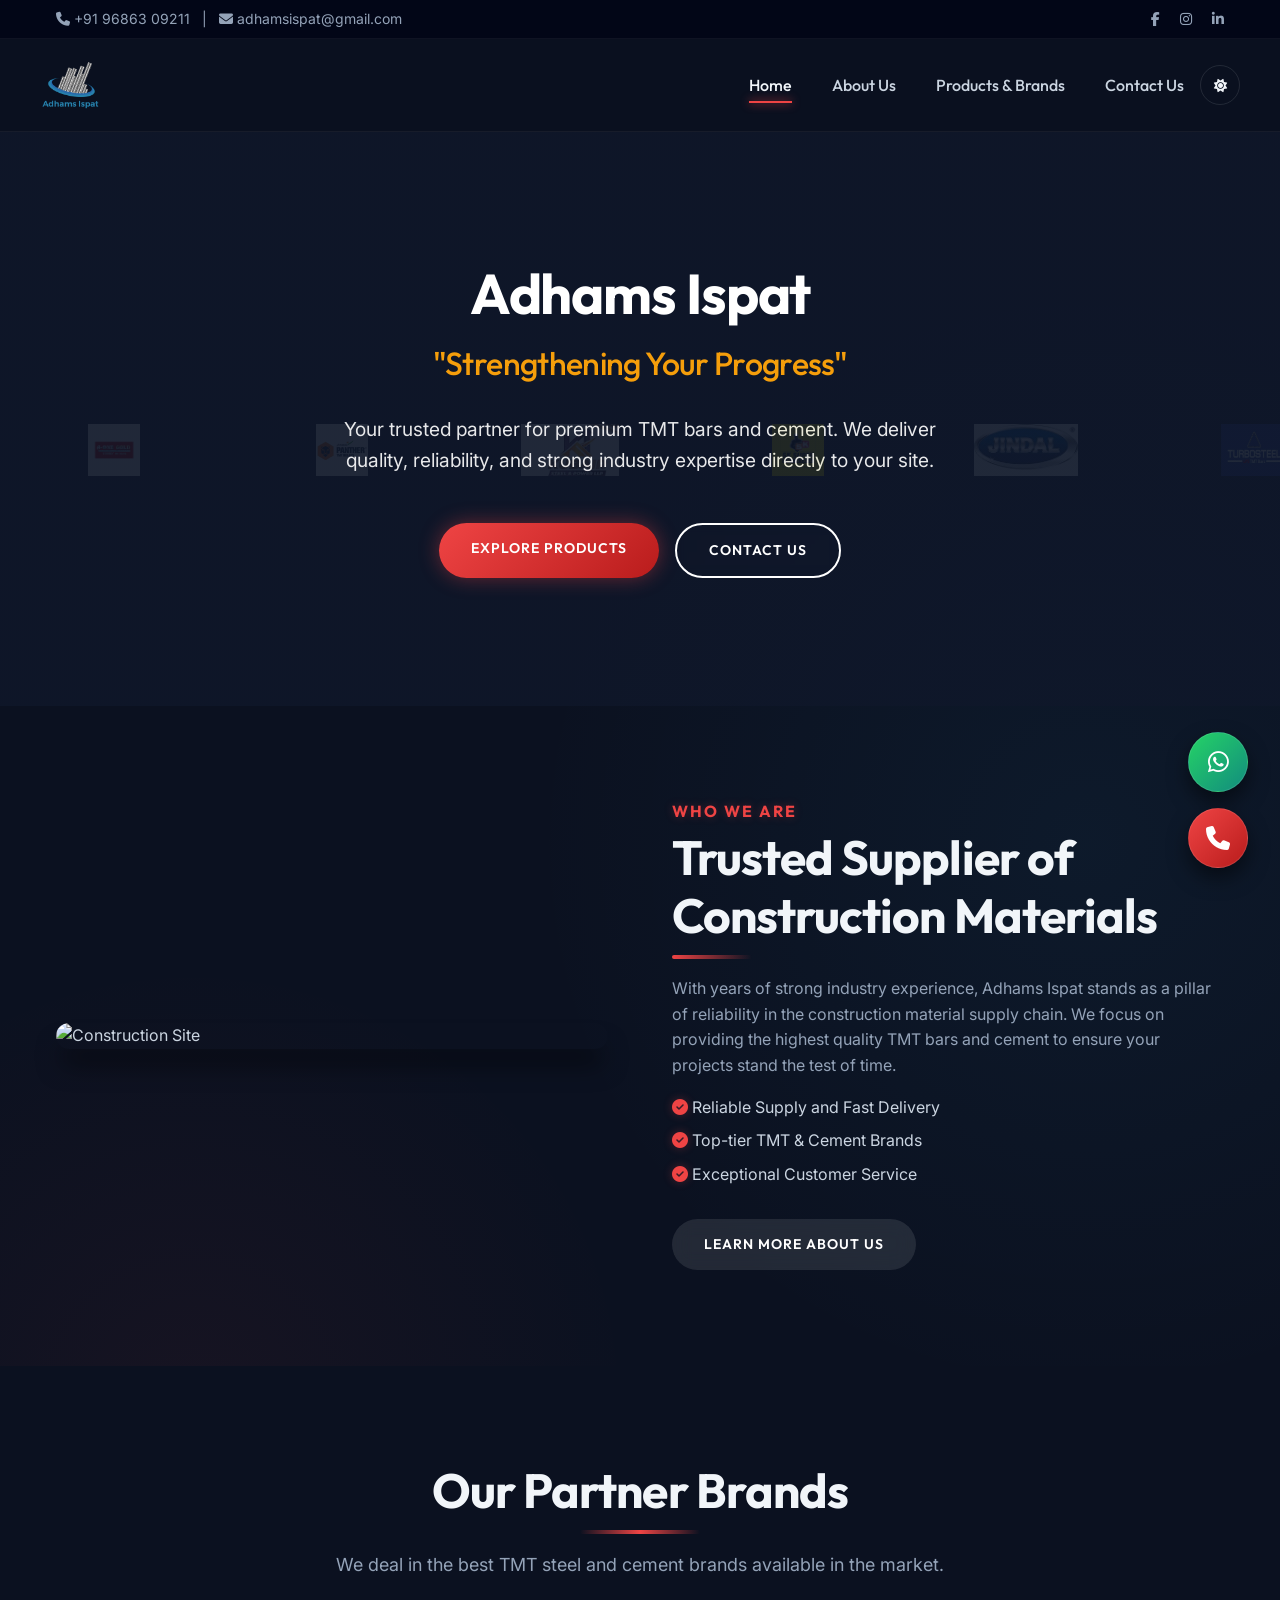
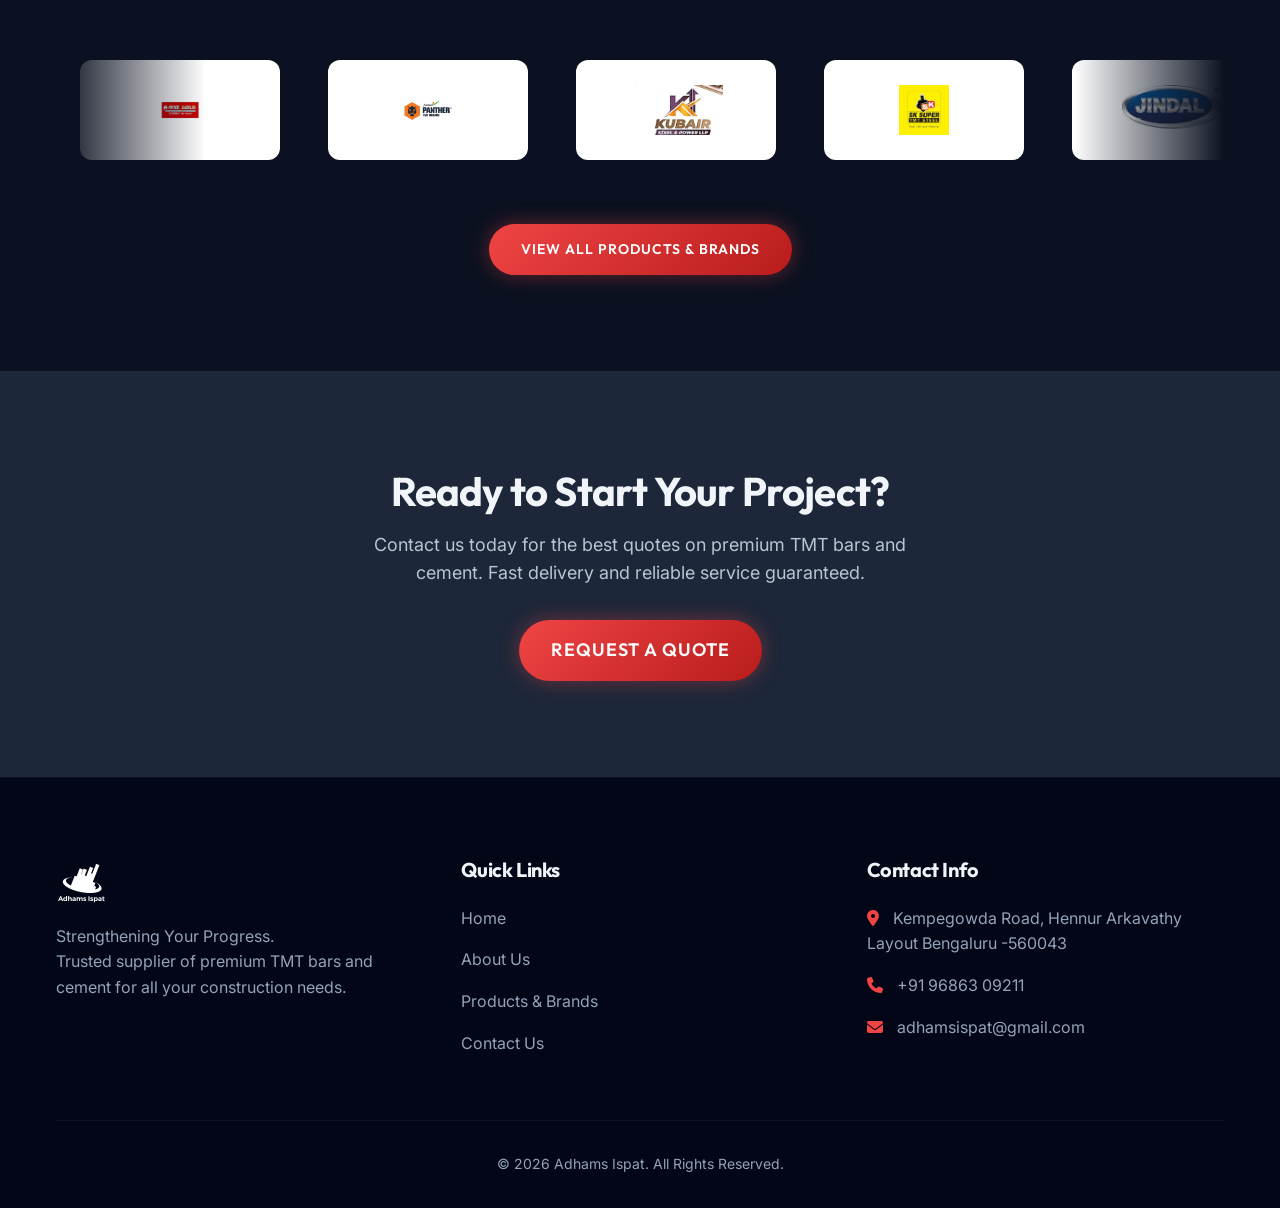
==== commit 1a19ce3e: "Details" ====
--- a/index.html
+++ b/index.html
@@ -1,4 +1,4 @@
-﻿<!DOCTYPE html>
+<!DOCTYPE html>
 <html lang="en">
 <head>
     <meta charset="UTF-8">
@@ -28,12 +28,12 @@
     <div class="top-bar">
         <div class="container">
             <div class="contact-info">
-                <i class="fa-solid fa-phone"></i> +91 98765 43210 &nbsp;&nbsp;|&nbsp;&nbsp;
-                <i class="fa-solid fa-envelope"></i> info@adhamsispat.in
+                <i class="fa-solid fa-phone"></i> +91 96863 09211 &nbsp;&nbsp;|&nbsp;&nbsp;
+                <i class="fa-solid fa-envelope"></i> adhamsispat@gmail.com
             </div>
             <div class="top-bar-links">
                 <a href="#"><i class="fa-brands fa-facebook-f"></i></a>
-                <a href="#"><i class="fa-brands fa-instagram"></i></a>
+                <a href="https://www.instagram.com/adhamsispat?igsh=MW00N3dtaGFlNjd5Mw%3D%3D&utm_source=qr" target="_blank"><i class="fa-brands fa-instagram"></i></a>
                 <a href="#"><i class="fa-brands fa-linkedin-in"></i></a>
             </div>
         </div>
@@ -125,7 +125,7 @@
         <div class="container">
             <h2 style="font-size: 2.5rem; margin-bottom: 1rem;">Ready to Start Your Project?</h2>
             <p style="font-size: 1.125rem; margin-bottom: 2rem; opacity: 0.9; max-width: 600px; margin-left: auto; margin-right: auto;">Contact us today for the best quotes on premium TMT bars and cement. Fast delivery and reliable service guaranteed.</p>
-            <a href="contact/index.html" class="btn btn-primary" style="font-size: 1.125rem; padding: 1rem 2rem;">Request a Quote</a>
+            <a href="https://wa.me/919686309211" target="_blank" class="btn btn-primary" style="font-size: 1.125rem; padding: 1rem 2rem;">Request a Quote</a>
         </div>
     </section>
 
@@ -150,9 +150,9 @@
                 <div class="footer-col">
                     <h3>Contact Info</h3>
                     <ul class="footer-links">
-                        <li><i class="fa-solid fa-location-dot" style="margin-right: 10px; color: var(--secondary-color);"></i> 123 Industrial Estate, City, State, ZIP</li>
-                        <li><i class="fa-solid fa-phone" style="margin-right: 10px; color: var(--secondary-color);"></i> +91 98765 43210</li>
-                        <li><i class="fa-solid fa-envelope" style="margin-right: 10px; color: var(--secondary-color);"></i> info@adhamsispat.in</li>
+                        <li><i class="fa-solid fa-location-dot" style="margin-right: 10px; color: var(--secondary-color);"></i> Kempegowda Road, Hennur Arkavathy Layout Bengaluru -560043</li>
+                        <li><i class="fa-solid fa-phone" style="margin-right: 10px; color: var(--secondary-color);"></i> +91 96863 09211</li>
+                        <li><i class="fa-solid fa-envelope" style="margin-right: 10px; color: var(--secondary-color);"></i> adhamsispat@gmail.com</li>
                     </ul>
                 </div>
             </div>
@@ -164,10 +164,10 @@
 
     <!-- Floating Action Buttons -->
     <div class="floating-actions">
-        <a href="https://wa.me/919876543210" target="_blank" class="float-btn float-wa" aria-label="WhatsApp Us">
+        <a href="https://wa.me/919686309211" target="_blank" class="float-btn float-wa" aria-label="WhatsApp Us">
             <i class="fa-brands fa-whatsapp"></i>
         </a>
-        <a href="tel:+919876543210" class="float-btn float-call" aria-label="Call Us">
+        <a href="tel:+919686309211" class="float-btn float-call" aria-label="Call Us">
             <i class="fa-solid fa-phone"></i>
         </a>
     </div>
